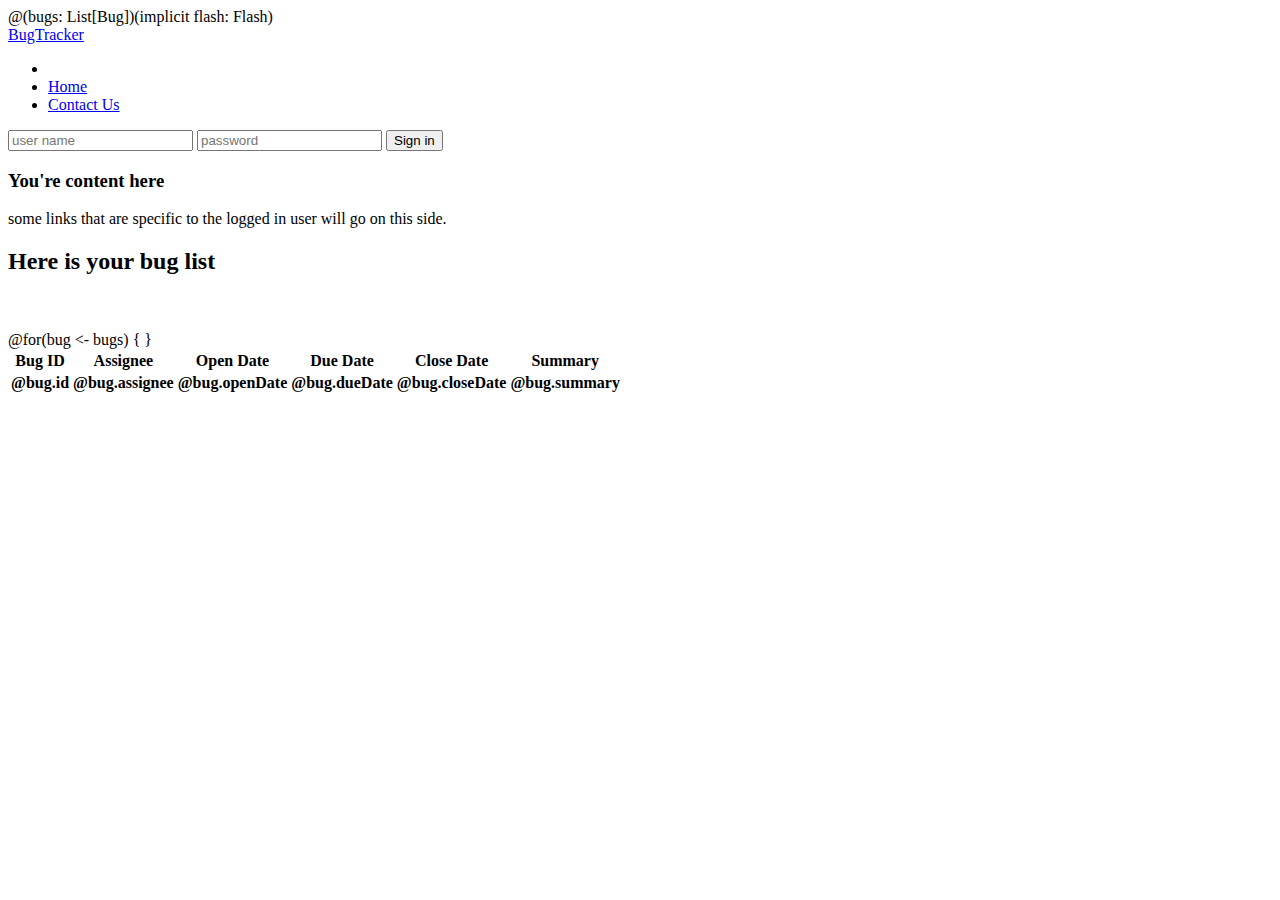
==== app/views/list.scala.html @ dc355d8c "The initial running version. This allows a pre-defined number of users to log-in. It also allows the" ====
@(bugs: List[Bug])(implicit flash: Flash)

<!DOCTYPE HTML>
<html lang="en-US">
<head>
  <meta charset="UTF-8">
  <link rel="stylesheet" type="text/css" href='@routes.Assets.at("css/bootstrap.min.css")' media="all">
  <link rel="stylesheet" type="text/css" href='@routes.Assets.at("css/DT_bootstrap.css")' media="all">
  <title></title>
</head>
<body>

  <div class="container-fluid">

    <div class="navbar">
      <div class="navbar-inner">
        <a class="brand" href="#">BugTracker</a>
        <ul class="nav">
          <li class="divider-vertical"></li>
          <li class="active"><a href="#">Home</a></li>
          <li><a href="#">Contact Us</a></li>
        </ul>
        <form class="navbar-form pull-right" action="#">
          <input class="span2" type="text" placeholder="user name">
          <input class="span2" type="password" placeholder="password">
          <button type="submit" class="btn">Sign in</button>
        </form>
      </div>
    </div>

    <div class="row-fluid">
      <div class="span2">
      <!--sidebar content here-->
        <h3>You're content here</h3>
        <p>some links that are specific to the logged in user will go on this side.</p>
      </div>


      <div class="span10">
      <!-- Body content here -->
        <h2>Here is your bug list</h2>
        <br>
        <br>
        <table class="table table-striped table-bordered" id="bug-list">
          <thead>
            <tr>
              <th>Bug ID</th>
              <th>Assignee</th>
              <th>Open Date</th>
              <th>Due Date</th>
              <th>Close Date</th>
              <th>Summary</th>
            </tr>
          </thead>
          <tbody>
            @for(bug <- bugs) {
              <tr>
                <th>@bug.id</th>
                <th>@bug.assignee</th>
                <th>@bug.openDate</th>
                <th>@bug.dueDate</th>
                <th>@bug.closeDate</th>
                <th>@bug.summary</th>
              </tr>
            }

          </tbody>
        </table>
      </div>


    </div>
  </div>

  <script type="text/javascript" src='@routes.Assets.at("js/jquery-1.8.3.min.js")'></script>
  <script type="text/javascript" src='@routes.Assets.at("js/jquery.dataTables.min.js")'></script>
  <script type="text/javascript" src='@routes.Assets.at("js/DT_bootstrap.js")'></script>
</body>
</html>
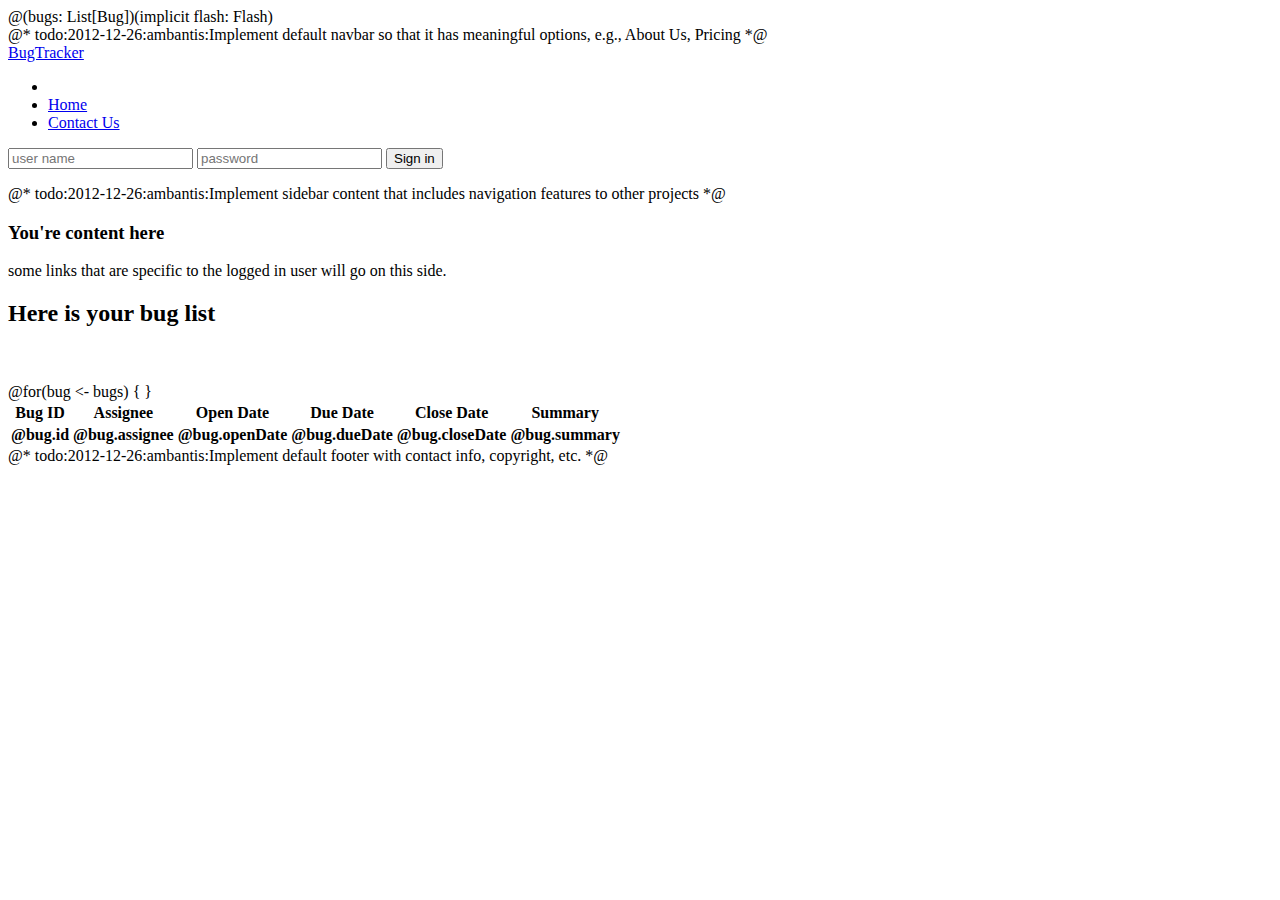
==== commit 9a29bfef: "Created TODO items for next iteration of development, incorporating those ideas into README, changin" ====
--- a/app/views/list.scala.html
+++ b/app/views/list.scala.html
@@ -12,6 +12,7 @@
 
   <div class="container-fluid">
 
+    @* todo:2012-12-26:ambantis:Implement default navbar so that it has meaningful options, e.g., About Us, Pricing *@
     <div class="navbar">
       <div class="navbar-inner">
         <a class="brand" href="#">BugTracker</a>
@@ -31,6 +32,7 @@
     <div class="row-fluid">
       <div class="span2">
       <!--sidebar content here-->
+      @* todo:2012-12-26:ambantis:Implement sidebar content that includes navigation features to other projects *@
         <h3>You're content here</h3>
         <p>some links that are specific to the logged in user will go on this side.</p>
       </div>
@@ -68,6 +70,7 @@
         </table>
       </div>
 
+    @* todo:2012-12-26:ambantis:Implement default footer with contact info, copyright, etc. *@
 
     </div>
   </div>
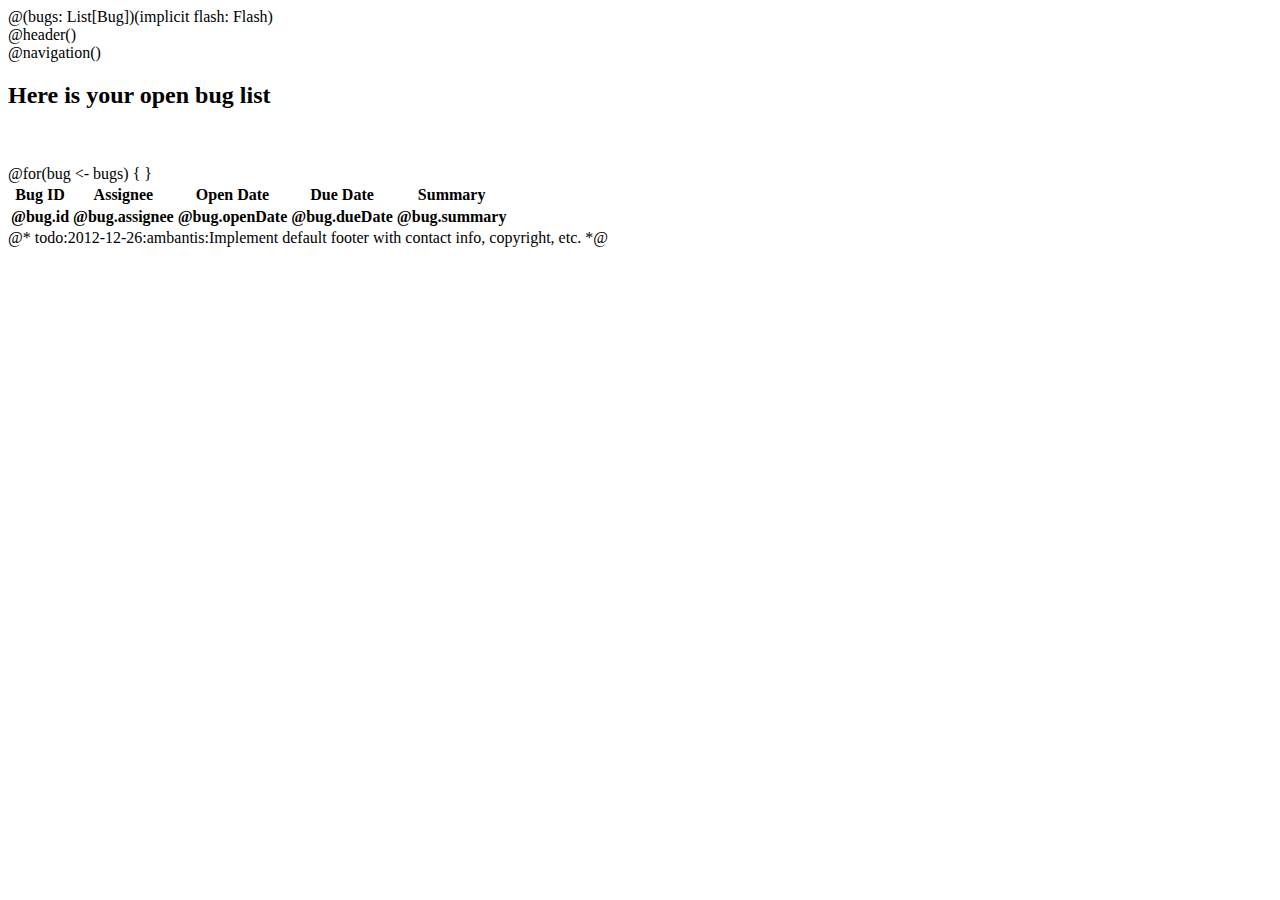
==== commit f85be17e: "updated bug list to include a separate header and nav file snippet" ====
--- a/app/views/list.scala.html
+++ b/app/views/list.scala.html
@@ -11,36 +11,16 @@
 <body>
 
   <div class="container-fluid">
-
-    @* todo:2012-12-26:ambantis:Implement default navbar so that it has meaningful options, e.g., About Us, Pricing *@
-    <div class="navbar">
-      <div class="navbar-inner">
-        <a class="brand" href="#">BugTracker</a>
-        <ul class="nav">
-          <li class="divider-vertical"></li>
-          <li class="active"><a href="#">Home</a></li>
-          <li><a href="#">Contact Us</a></li>
-        </ul>
-        <form class="navbar-form pull-right" action="#">
-          <input class="span2" type="text" placeholder="user name">
-          <input class="span2" type="password" placeholder="password">
-          <button type="submit" class="btn">Sign in</button>
-        </form>
-      </div>
-    </div>
+    @header()
 
     <div class="row-fluid">
       <div class="span2">
-      <!--sidebar content here-->
-      @* todo:2012-12-26:ambantis:Implement sidebar content that includes navigation features to other projects *@
-        <h3>You're content here</h3>
-        <p>some links that are specific to the logged in user will go on this side.</p>
+        @navigation()
       </div>
-
 
       <div class="span10">
       <!-- Body content here -->
-        <h2>Here is your bug list</h2>
+        <h2>Here is your open bug list</h2>
         <br>
         <br>
         <table class="table table-striped table-bordered" id="bug-list">
@@ -50,7 +30,6 @@
               <th>Assignee</th>
               <th>Open Date</th>
               <th>Due Date</th>
-              <th>Close Date</th>
               <th>Summary</th>
             </tr>
           </thead>
@@ -61,7 +40,6 @@
                 <th>@bug.assignee</th>
                 <th>@bug.openDate</th>
                 <th>@bug.dueDate</th>
-                <th>@bug.closeDate</th>
                 <th>@bug.summary</th>
               </tr>
             }
